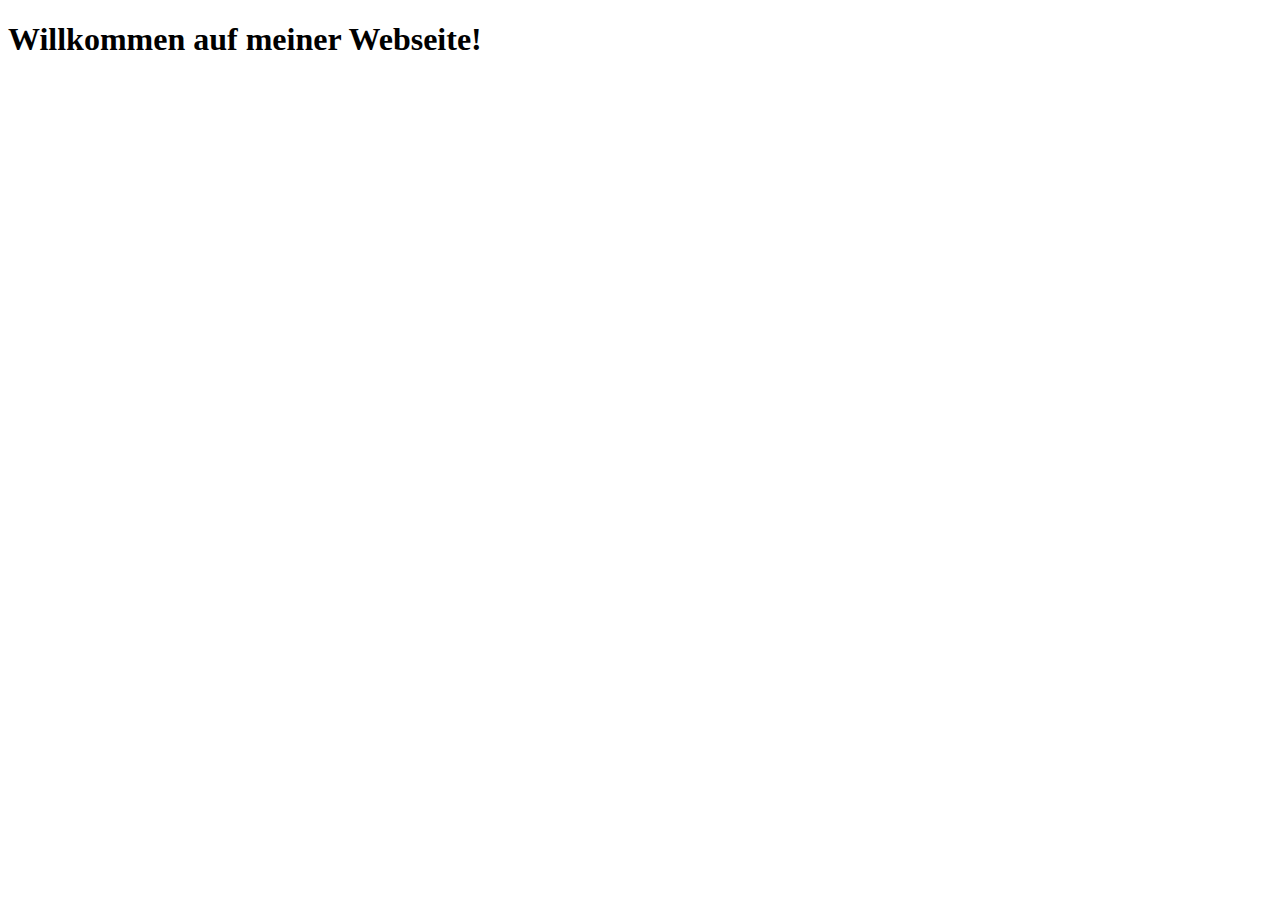
==== index.html @ 7dd1c941 "Erste Commit: Grundlegende Webseite" ====
<!DOCTYPE html>
<html lang="en">
<head>
    <meta charset="UTF-8">
    <meta http-equiv="X-UA-Compatible" content="IE=edge">
    <meta name="viewport" content="width=device-width, initial-scale=1.0">
    <title>Meine Webseite</title>
</head>
<body>
    <h1>Willkommen auf meiner Webseite!</h1>
</body>
</html>
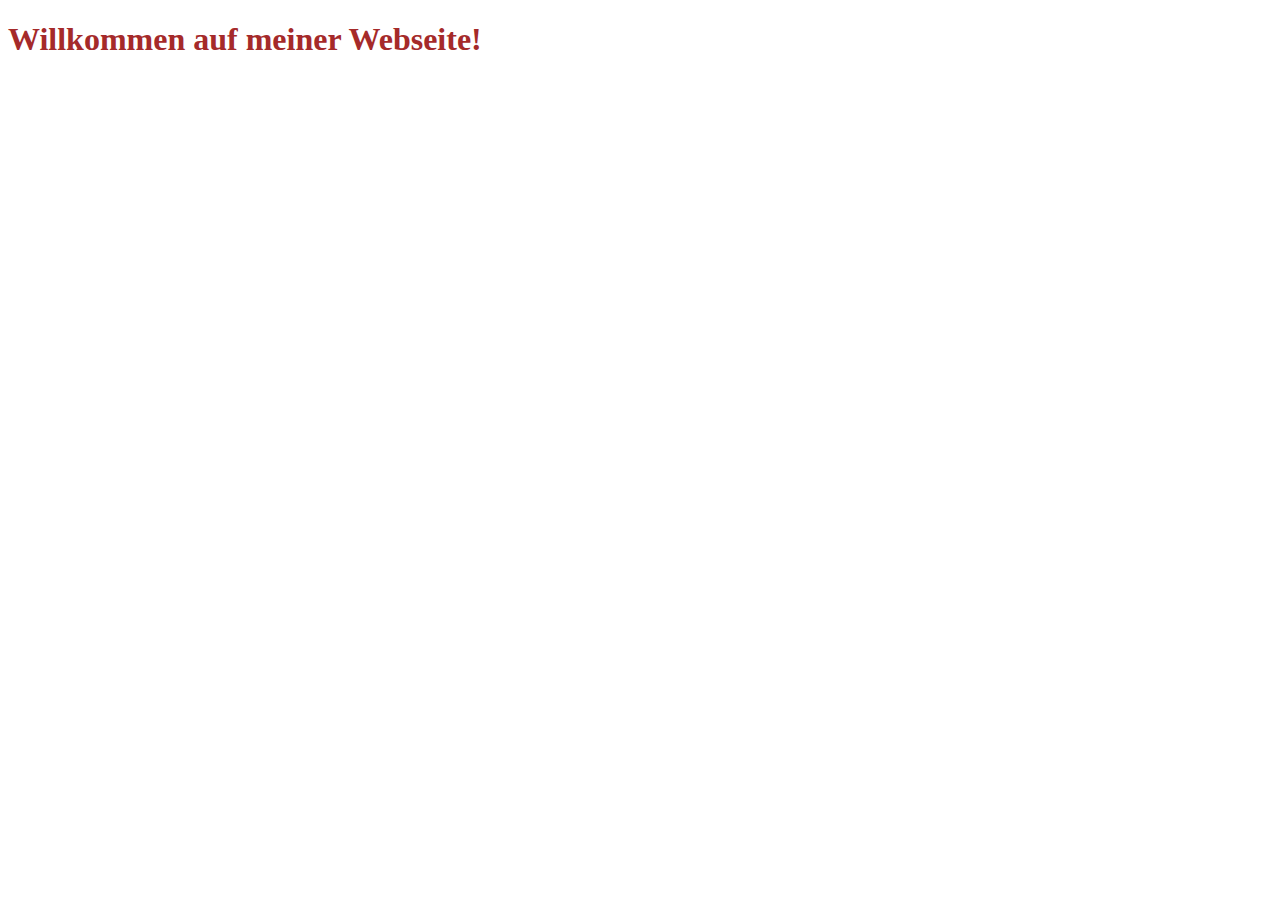
==== commit 6c10931c: "added css" ====
--- a/index.html
+++ b/index.html
@@ -4,6 +4,7 @@
     <meta charset="UTF-8">
     <meta http-equiv="X-UA-Compatible" content="IE=edge">
     <meta name="viewport" content="width=device-width, initial-scale=1.0">
+    <link rel="stylesheet" href="style.css">
     <title>Meine Webseite</title>
 </head>
 <body>
--- a/style.css
+++ b/style.css
@@ -0,0 +1,3 @@
+h1 {
+    color: brown;
+}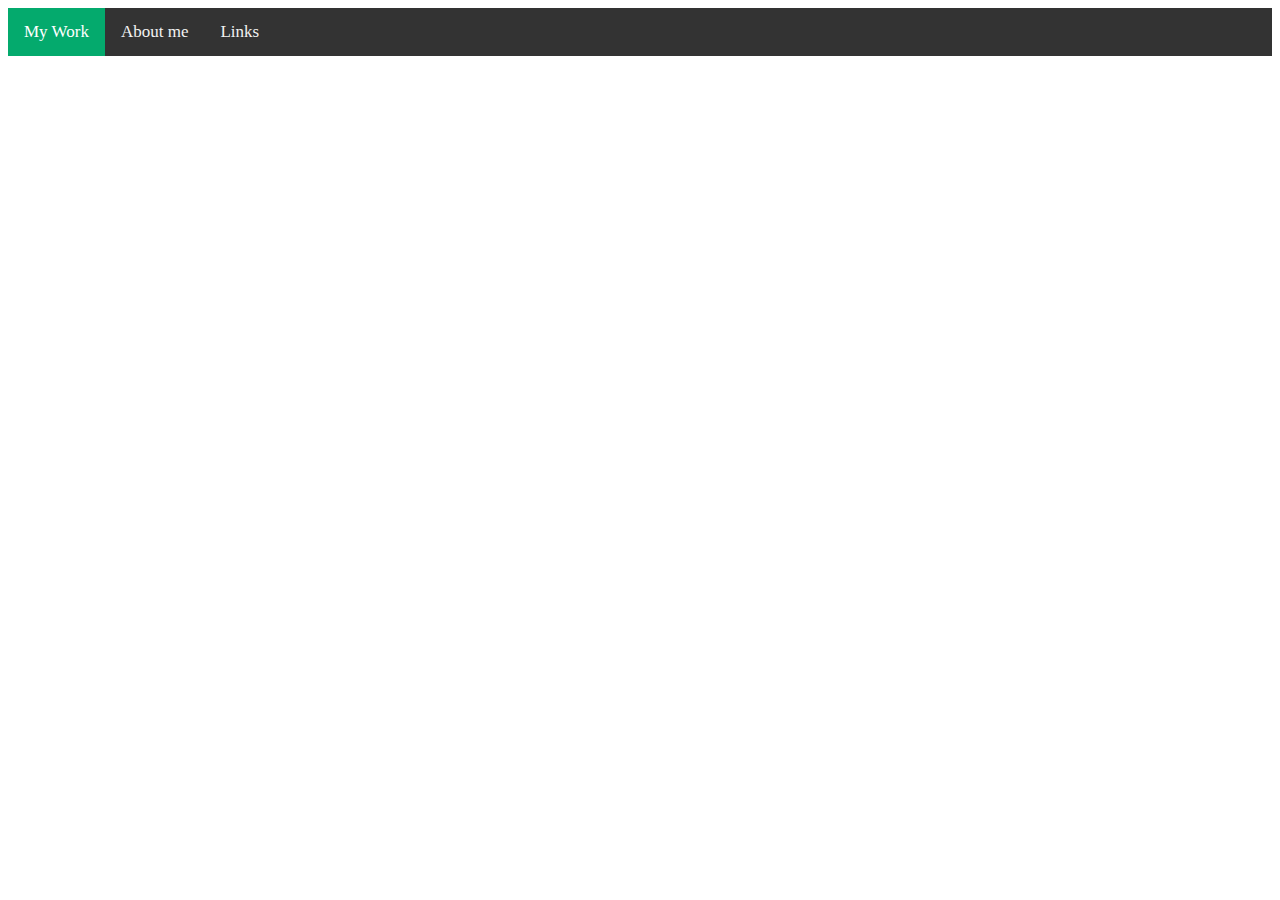
==== commit 06096e78: "reorganized" ====
--- a/index.html
+++ b/index.html
@@ -4,10 +4,19 @@
     <meta charset="UTF-8">
     <meta http-equiv="X-UA-Compatible" content="IE=edge">
     <meta name="viewport" content="width=device-width, initial-scale=1.0">
-    <link rel="stylesheet" href="style.css">
-    <title>Meine Webseite</title>
+    <link rel="stylesheet" href="/style.css">
+    <link rel="stylesheet" href="https://cdnjs.cloudflare.com/ajax/libs/font-awesome/4.7.0/css/font-awesome.min.css">
+    <script src="/main.js"></script>
+    <title>My Work</title>
 </head>
-<body>
-    <h1>Willkommen auf meiner Webseite!</h1>
+<body>    
+    <div class="topnav" id="navigationbar">
+    <a href="index.html" class="active">My Work</a>
+    <a href="aboutme.html">About me</a>
+    <a href="links.html">Links</a>
+    <a href="javascript:void(0);" class="icon" onclick="setNavigationClassName()">
+        <i class="fa fa-bars"></i>
+    </a>
+    </div>
 </body>
 </html>
--- a/style.css
+++ b/style.css
@@ -1,3 +1,57 @@
-h1 {
-    color: brown;
+/* Add a black background color to the top navigation */
+.topnav {
+    background-color: #333;
+    overflow: hidden;
+}
+
+/* Style the links inside the navigation bar */
+.topnav a {
+    float: left;
+    display: block;
+    color: #f2f2f2;
+    text-align: center;
+    padding: 14px 16px;
+    text-decoration: none;
+    font-size: 17px;
+}
+
+/* Change the color of links on hover */
+.topnav a:hover {
+    background-color: #ddd;
+    color: black;
+}
+
+/* Add an active class to highlight the current page */
+.topnav a.active {
+    background-color: #04AA6D;
+    color: white;
+}
+
+/* Hide the link that should open and close the topnav on small screens */
+.topnav .icon {
+    display: none;
+}
+
+/* When the screen is less than 300 pixels wide, hide all links, except for the first one ("Home"). Show the link that contains should open and close the topnav (.icon) */
+@media screen and (max-width: 300px) {
+    .topnav a:not(:first-child) {display: none;}
+    .topnav a.icon {
+      float: right;
+      display: block;
+    }
+}
+  
+  /* The "responsive" class is added to the topnav with JavaScript when the user clicks on the icon. This class makes the topnav look good on small screens (display the links vertically instead of horizontally) */
+@media screen and (max-width: 300px) {
+    .topnav.responsive {position: relative;}
+    .topnav.responsive a.icon {
+        position: absolute;
+        right: 0;
+        top: 0;
+    }
+    .topnav.responsive a {
+        float: none;
+        display: block;
+        text-align: left;
+    }
 }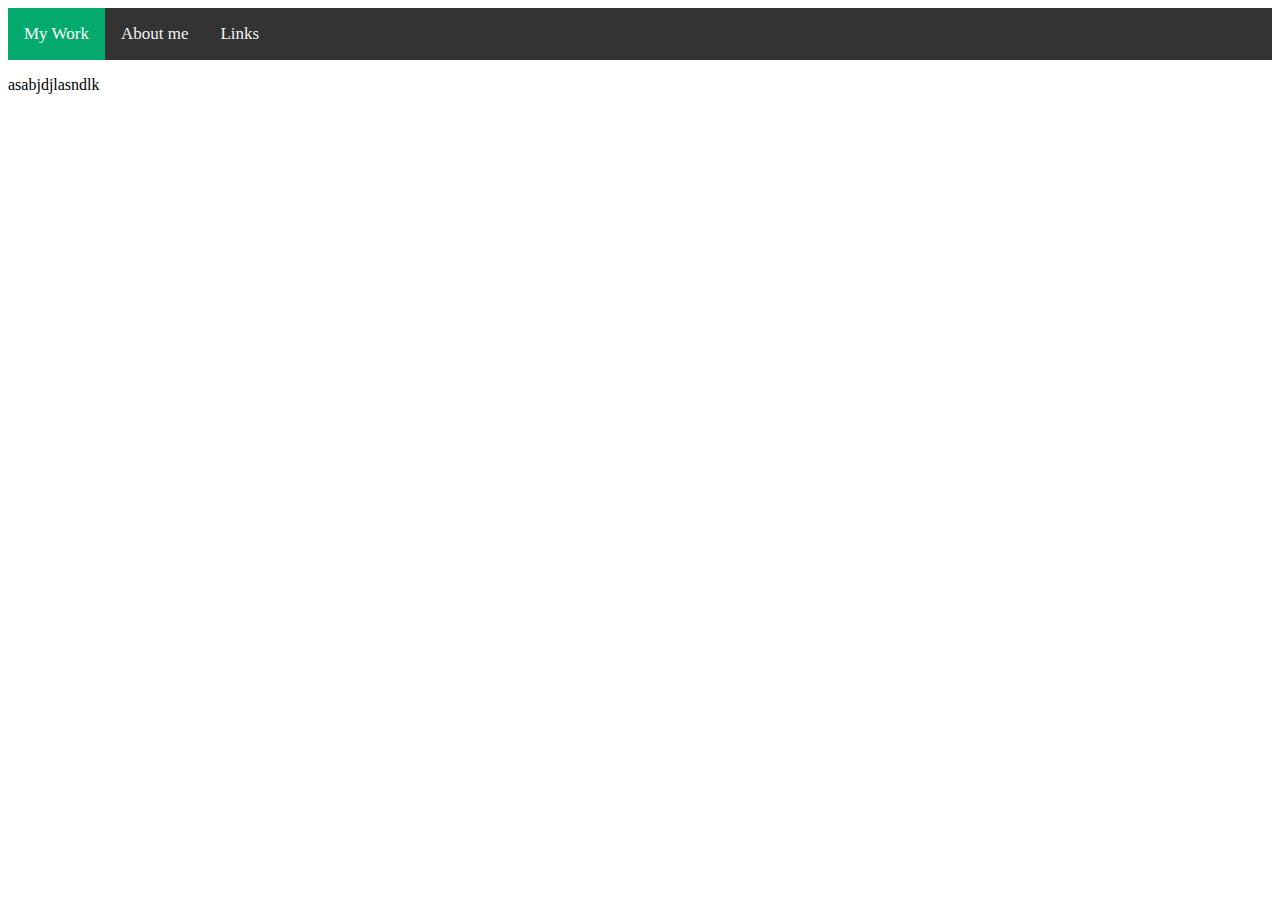
==== commit a3ed237f: "docker now working" ====
--- a/index.html
+++ b/index.html
@@ -4,9 +4,9 @@
     <meta charset="UTF-8">
     <meta http-equiv="X-UA-Compatible" content="IE=edge">
     <meta name="viewport" content="width=device-width, initial-scale=1.0">
-    <link rel="stylesheet" href="/style.css">
+    <link rel="stylesheet" href="style.css?v=1.0">
     <link rel="stylesheet" href="https://cdnjs.cloudflare.com/ajax/libs/font-awesome/4.7.0/css/font-awesome.min.css">
-    <script src="/main.js"></script>
+    <script src="main.js"></script>
     <title>My Work</title>
 </head>
 <body>    
@@ -18,5 +18,7 @@
         <i class="fa fa-bars"></i>
     </a>
     </div>
+
+    <p>asabjdjlasndlk</p>
 </body>
 </html>
--- a/style.css
+++ b/style.css
@@ -10,7 +10,7 @@
     display: block;
     color: #f2f2f2;
     text-align: center;
-    padding: 14px 16px;
+    padding: 16px 16px;
     text-decoration: none;
     font-size: 17px;
 }
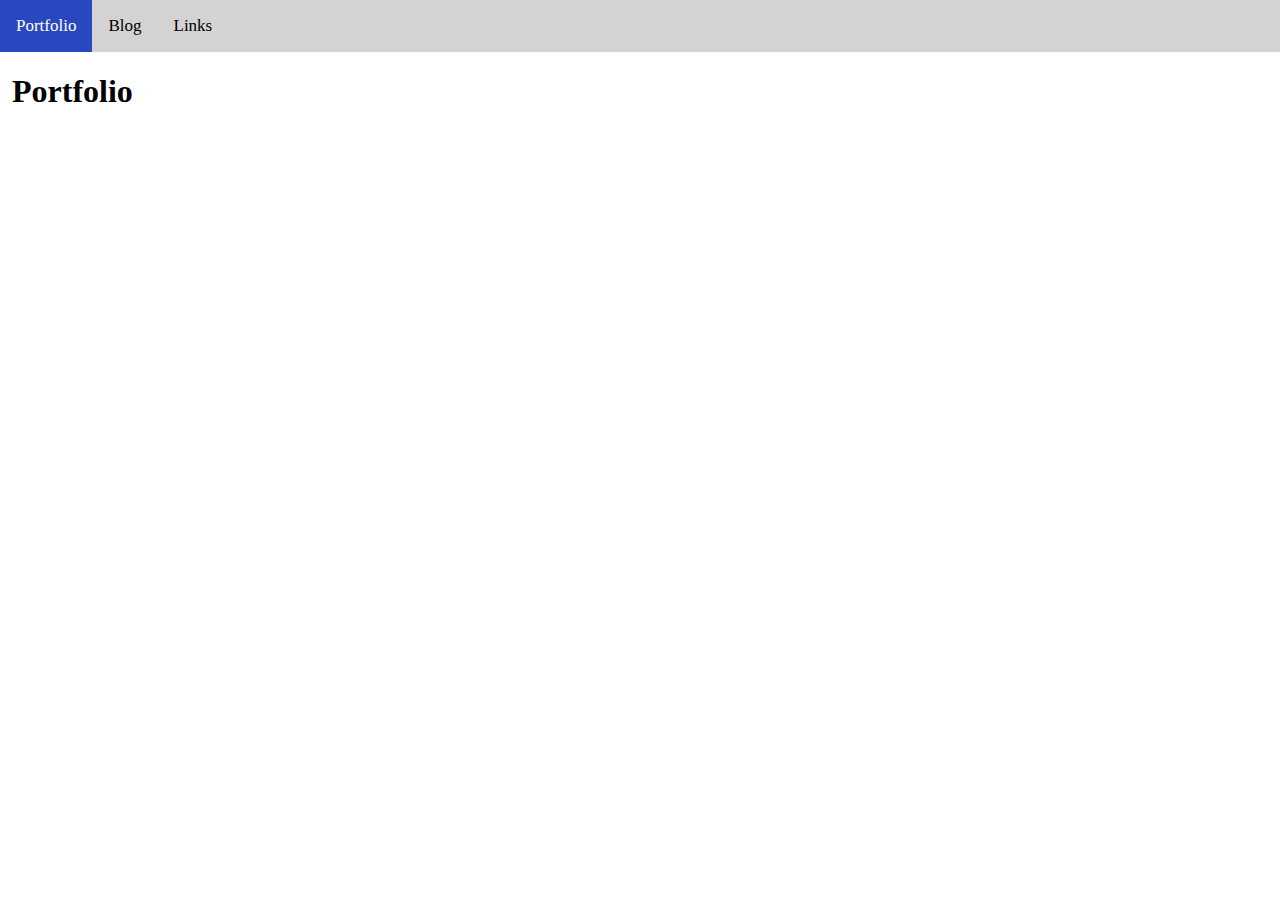
==== commit d9348e17: "removed margin and changed colors + some seo" ====
--- a/index.html
+++ b/index.html
@@ -2,23 +2,26 @@
 <html lang="en">
 <head>
     <meta charset="UTF-8">
+    <meta name="description" content="Professional iOS Developer. Collection of my work during the years.">
+    <meta name="keywords" content="SwiftUI, Swift, iOS, Protfolio, Developer">
+    <meta name="author" content="Max Maetze">
     <meta http-equiv="X-UA-Compatible" content="IE=edge">
     <meta name="viewport" content="width=device-width, initial-scale=1.0">
     <link rel="stylesheet" href="style.css?v=1.0">
     <link rel="stylesheet" href="https://cdnjs.cloudflare.com/ajax/libs/font-awesome/4.7.0/css/font-awesome.min.css">
     <script src="main.js"></script>
-    <title>My Work</title>
+    <title>Max Maetze - Professional iOS Developer</title>
 </head>
 <body>    
     <div class="topnav" id="navigationbar">
-    <a href="index.html" class="active">My Work</a>
-    <a href="aboutme.html">About me</a>
+    <a href="index.html" class="active">Portfolio</a>
+    <a href="blog.html">Blog</a>
     <a href="links.html">Links</a>
     <a href="javascript:void(0);" class="icon" onclick="setNavigationClassName()">
         <i class="fa fa-bars"></i>
     </a>
     </div>
 
-    <p>asabjdjlasndlk</p>
+    <h1>Portfolio</h1>
 </body>
 </html>
--- a/style.css
+++ b/style.css
@@ -1,6 +1,15 @@
+body {
+    margin: 0;
+    padding: 0;
+}
+  
+h1 {
+    padding-left: 12px;
+}
+
 /* Add a black background color to the top navigation */
 .topnav {
-    background-color: #333;
+    background-color: #d3d3d3;
     overflow: hidden;
 }
 
@@ -8,7 +17,7 @@
 .topnav a {
     float: left;
     display: block;
-    color: #f2f2f2;
+    color: #000000;
     text-align: center;
     padding: 16px 16px;
     text-decoration: none;
@@ -23,7 +32,7 @@
 
 /* Add an active class to highlight the current page */
 .topnav a.active {
-    background-color: #04AA6D;
+    background-color: #2947bf;
     color: white;
 }
 
